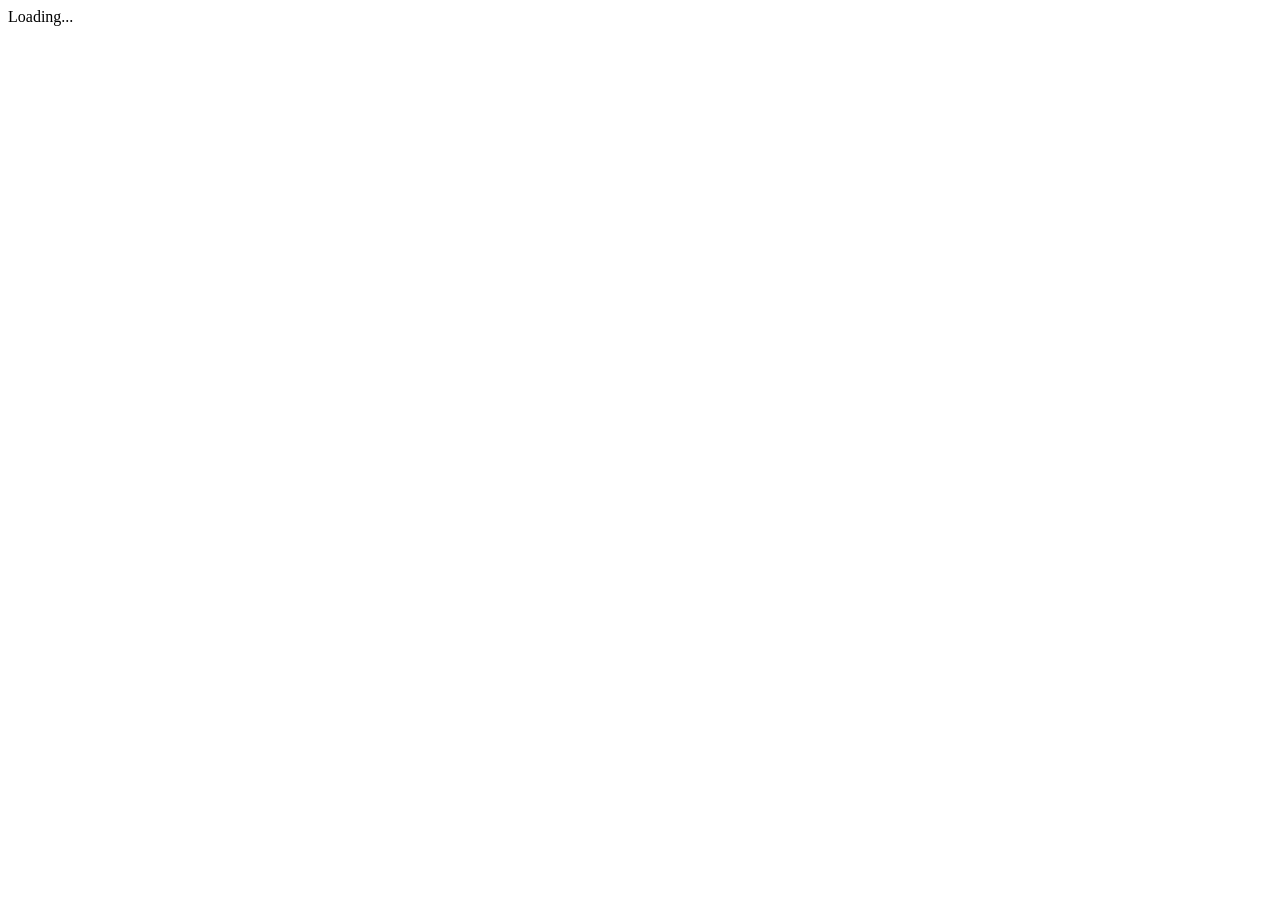
==== index.html @ ea6da291 "refactor" ====
<!doctype html>
<html lang="en">
    <head>
        <meta charset="UTF-8" />
        <meta name="viewport" content="width=device-width, initial-scale=1.0" />
        <title>My Single Page Chat App</title>
        <script type="importmap">
            {
                "imports": {
                    "vue": "https://cdn.jsdelivr.net/npm/vue@3.5.32/dist/vue.esm-browser.js",
                    "vue-router": "https://cdn.jsdelivr.net/npm/vue-router@5.0.4/dist/vue-router.esm-browser.prod.js"
                }
            }
        </script>
        <script src="main.js" type="module"></script>
    </head>
    <body>
        <div id="app">Loading...</div>
        <template id="template">
            <h1>My Single Page Chat App</h1>

            <home></home>
        </template>
    </body>
</html>
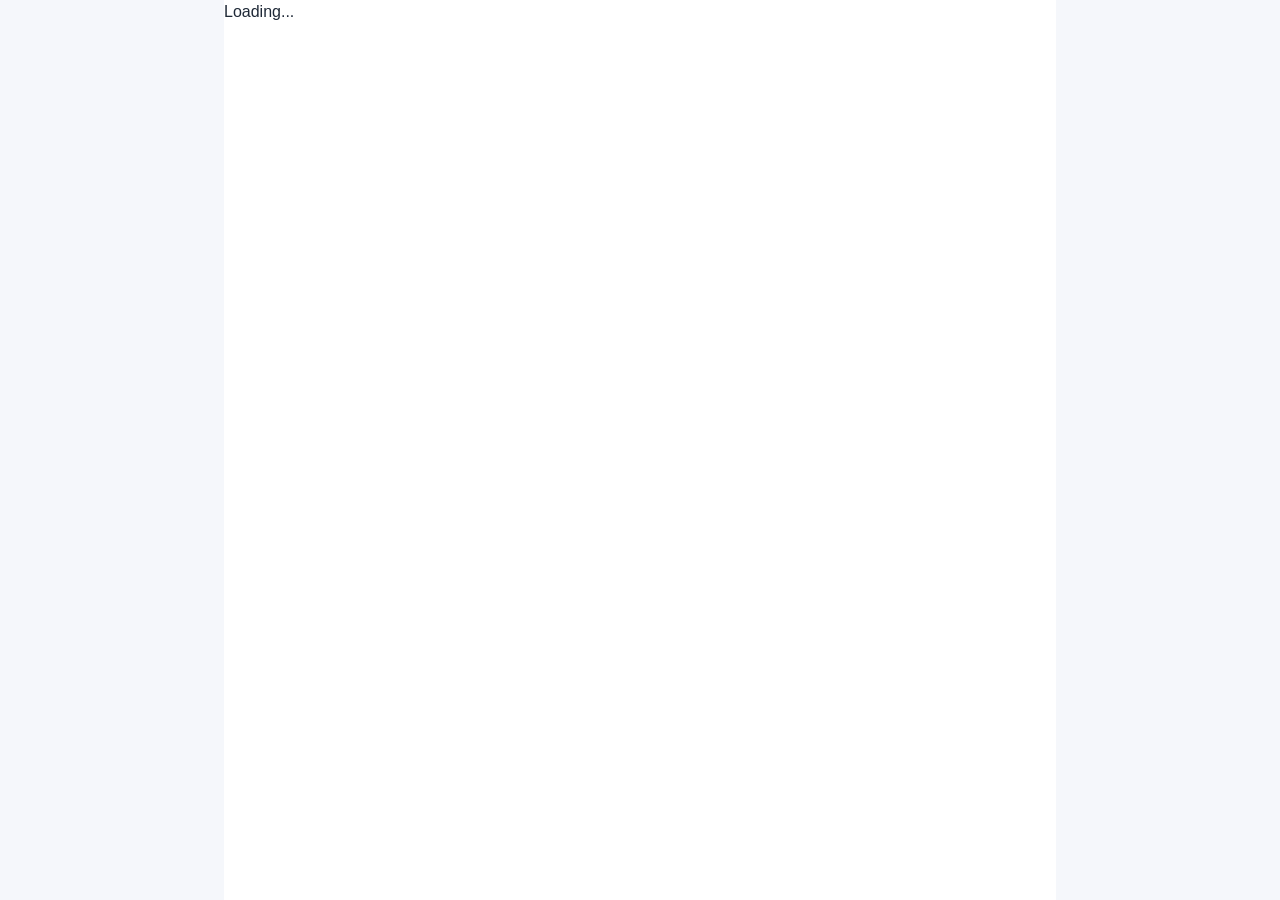
==== commit c1bff577: "Add styling" ====
--- a/index.html
+++ b/index.html
@@ -12,14 +12,19 @@
                 }
             }
         </script>
-        <script src="main.js" type="module"></script>
+        <link rel="stylesheet" href="./style.css" />
+        <script src="./main.js" type="module"></script>
     </head>
     <body>
         <div id="app">Loading...</div>
         <template id="template">
-            <h1>My Single Page Chat App</h1>
+            <header>
+                <h1>My Single Page Chat App</h1>
+            </header>
 
-            <home></home>
+            <main>
+                <home></home>
+            </main>
         </template>
     </body>
 </html>
--- a/style.css
+++ b/style.css
@@ -0,0 +1,92 @@
+:root {
+    --bg: #f5f7fb;
+    --surface: #ffffff;
+    --text: #1f2937;
+    --border: #d8deea;
+    --accent: #2563eb;
+    --accent-hover: #1d4ed8;
+}
+
+* {
+    box-sizing: border-box;
+}
+
+body {
+    margin: 0;
+    min-height: 100vh;
+    font-family:
+        "Avenir Next",
+        "Segoe UI",
+        -apple-system,
+        BlinkMacSystemFont,
+        "Helvetica Neue",
+        Arial,
+        sans-serif;
+    line-height: 1.5;
+    color: var(--text);
+    background: var(--bg);
+}
+
+#app {
+    max-width: 52rem;
+    min-height: 100vh;
+    margin: 0 auto;
+    background: var(--surface);
+}
+
+header {
+    display: flex;
+    align-items: center;
+    justify-content: space-between;
+    gap: 1rem;
+    padding: 1rem 1.25rem;
+    background: #f3f4f6;
+    border-bottom: 1px solid var(--border);
+}
+
+header h1 {
+    margin: 0;
+    font-size: 1.125rem;
+    line-height: 1.2;
+}
+
+main {
+    padding: 1.25rem;
+}
+
+a {
+    color: var(--accent);
+}
+
+a:hover {
+    color: black;
+}
+
+h2 {
+    margin-top: 0;
+}
+
+ul {
+    margin: 0.9rem 0 0;
+    padding-left: 1.2rem;
+}
+
+button {
+    font: inherit;
+    padding: 0.5rem 0.9rem;
+    border: 1px solid transparent;
+    border-radius: 0.55rem;
+    background: var(--accent);
+    color: #fff;
+    cursor: pointer;
+    transition: background-color 120ms ease-in-out;
+}
+
+button:hover {
+    background: var(--accent-hover);
+}
+
+button:focus-visible {
+    outline: 2px solid #93c5fd;
+    outline-offset: 2px;
+}
